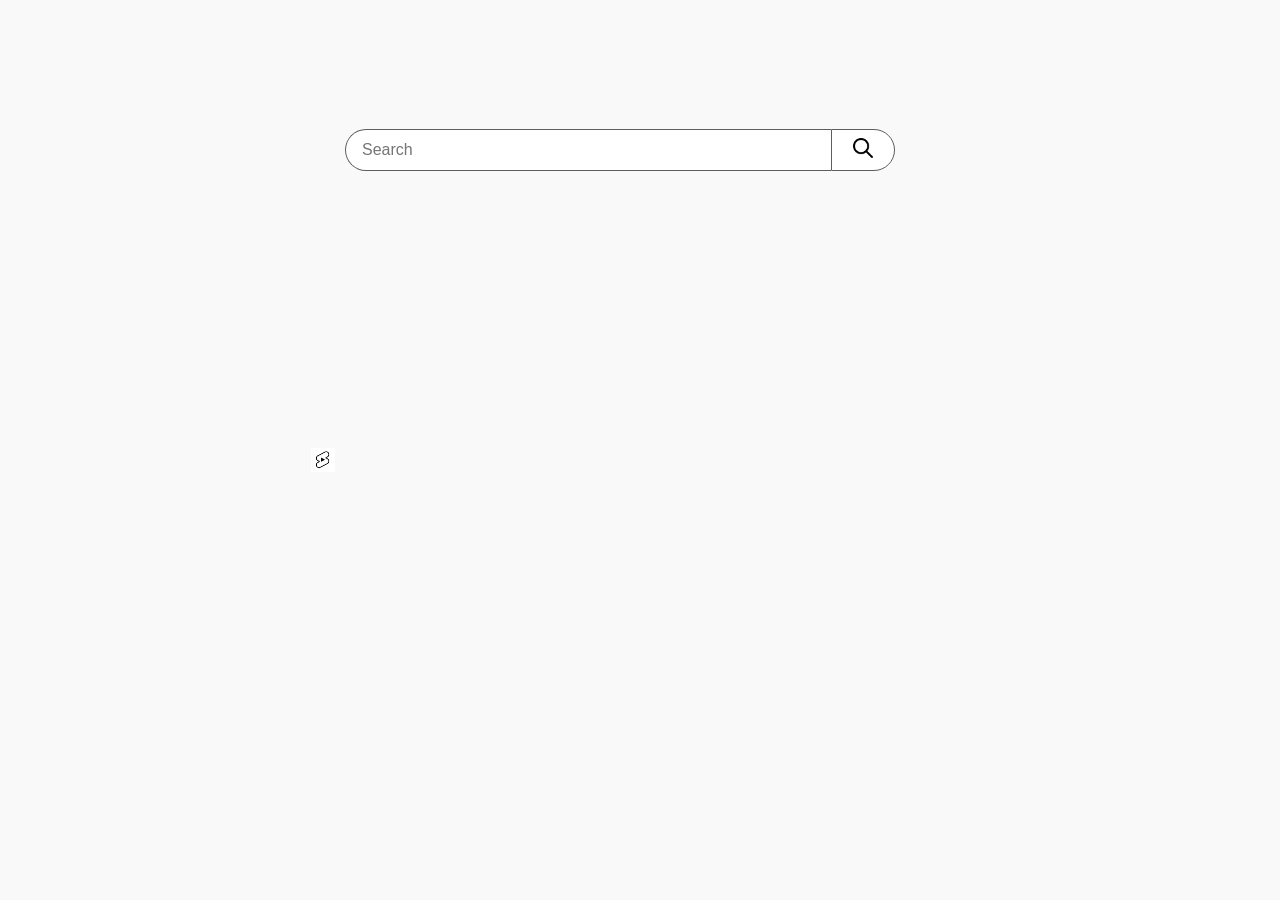
==== yt-clone/kaam.html @ 5893b01f "my yt clone" ====
<!DOCTYPE html>
<html lang="en">
<head>
  <meta charset="UTF-8">
  <title>YouTube Style Search</title>
  <link rel="stylesheet" href="finish.css">
<meta name="viewport"content="width=device-width, initial-scale=1.0">
</head>
<body>

  <div class="search-wrapper">
    <input type="text" placeholder="Search" class="search-input">
    <button class="search-btn">
     <img src="haggu-search.png" class="icon" alt="Search Icon">    
    </button>
  </div>
<div class="buttons">
<button class="shorts-btn"><img src="haggu-shorts.png" class="shorts-icon" alt="shorts-icon"></button>



</div>
</body>
</html>
---- yt-clone/finish.css ----
* {
  margin: 0;
  padding: 0;
  box-sizing: border-box;
  font-family: Arial, sans-serif;
}

body {
  height: 100vh;
  display: flex;
  justify-content: center;
  align-items: center;
  background-color: #f9f9f9;
}


.search-wrapper {
  display: flex;
  width: 550px;
  height: 42px;
position: relative;top: -300px;
}


.search-input {
  flex: 1;
  padding: 0 16px;
  font-size: 16px;
  border: 1px solid #5e5e5e;
  border-right: none;
  border-radius: 40px 0 0 40px;
  outline: none;
  
}

 .search-input:focus {
  border-color: #1c62f3;
 }


  .search-btn {
  width: 64px;
  border: 1px solid #5d5d5d;
  border-radius: 0 40px 40px 0;
  background-color: #ffffff;
   cursor: pointer;
  font-size: 18px;
  }

  .search-btn:hover {
  background-color: #4f4f4f;
 }.icon{
    width: 20px;
    height: 20px;
   }.shorts-btn{
    width: 40px;
  height: 40px;
  border: none;
  background:transparent;
  outline: none;
  cursor: pointer;
  position: relative;right: 300px;


}.shorts-icon{
  width: 24px;
  height: 24px;
  position: absolute;right:300px;
  
}
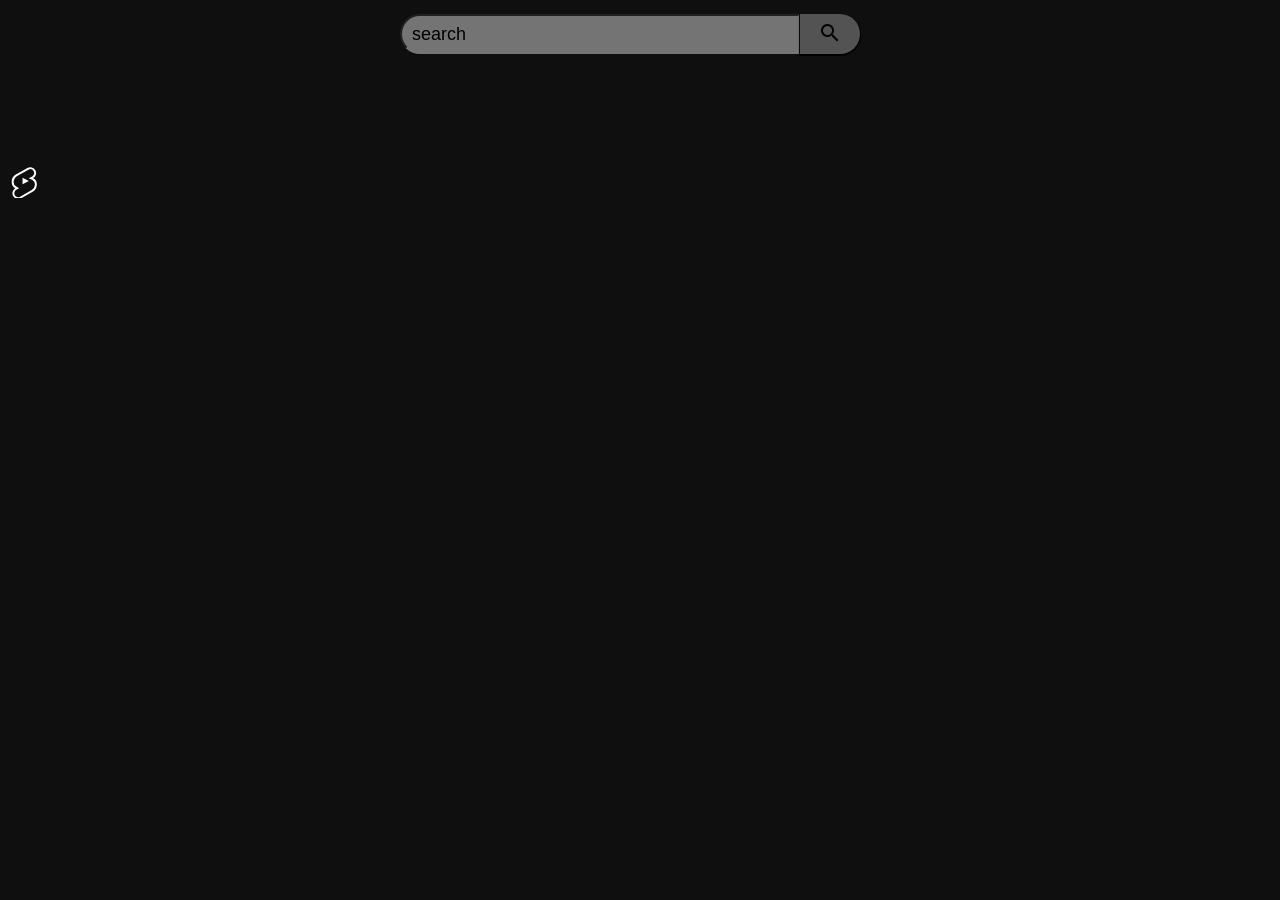
==== commit efa16ea4: "learn hot thinks work in css" ====
--- a/yt-clone/kaam.html
+++ b/yt-clone/kaam.html
@@ -2,23 +2,33 @@
 <html lang="en">
 <head>
   <meta charset="UTF-8">
-  <title>YouTube Style Search</title>
+  <meta name="viewport" content="width=device-width, initial-scale=1.0">
+  <title>youtube-clone</title>
   <link rel="stylesheet" href="finish.css">
-<meta name="viewport"content="width=device-width, initial-scale=1.0">
+  <link rel="preconnect" href="https://fonts.googleapis.com">
+<link rel="preconnect" href="https://fonts.gstatic.com" crossorigin>
+<link href="https://fonts.googleapis.com/css2?family=Inter:ital,opsz,wght@0,14..32,100..900;1,14..32,100..900&display=swap" rel="stylesheet">
+<link href="https://fonts.googleapis.com/icon?family=Material+Icons" rel="stylesheet">
 </head>
 <body>
+  <div class="youtube">
+       <div class="search-box"><input type="text" placeholder="search"  class="search-input">
+          <button class="search-btn"><span class="material-icons">search</span></button>
+      
+    
+  </div>
+     </div>
 
-  <div class="search-wrapper">
-    <input type="text" placeholder="Search" class="search-input">
-    <button class="search-btn">
-     <img src="haggu-search.png" class="icon" alt="Search Icon">    
-    </button>
-  </div>
-<div class="buttons">
-<button class="shorts-btn"><img src="haggu-shorts.png" class="shorts-icon" alt="shorts-icon"></button>
+<div class="sidebar-item">
+<button class="shorts-btn"><svg width="34" height="34" viewBox="0 0 27 24" class="shorts-icon">
+        <path  class="short-body" fill-rule="evenodd" d="M17.77 10.32c-.77-.32-1.2-.5-1.2-.5L18 9.06c1.84-1.05 2.52-3.4 1.47-5.24s-3.4-2.52-5.24-1.47L5 7.54C3.3 8.53 2.22 10.3 2.1 12.25c-.12 1.95.83 3.84 2.54 4.81l1.16.66l-1.16.66c-1.84 1.05-2.52 3.4-1.47 5.24s3.4 2.52 5.24 1.47l9.23-5.29c1.71-.98 2.78-2.76 2.91-4.71c.13-1.94-.83-3.83-2.54-4.8Z" />
+      <path class="short-play" fill-rule="evenodd" d="M10 14.65v-5.3L15 12l-5 2.65 Z" />
+      </svg></button> 
+    
+</div>
 
 
 
-</div>
-</body>
+
+    </body>
 </html>
--- a/yt-clone/finish.css
+++ b/yt-clone/finish.css
@@ -1,72 +1,90 @@
-* {
-  margin: 0;
-  padding: 0;
-  box-sizing: border-box;
-  font-family: Arial, sans-serif;
-}
+*  {
+      margin: 0;
+     padding: 0;
+    box-sizing: border-box;
+   font-family: Arial, sans-serif;
+} body{
+  
+  background-color:#0F0F0F;}
+ 
+  .search-box {
+  display:flex;
+  
+  margin-left: 400px;
+  margin-top: 14px;
 
-body {
-  height: 100vh;
-  display: flex;
-  justify-content: center;
-  align-items: center;
-  background-color: #f9f9f9;
-}
+  
+border: none;
+
+  
+}.search-input {
+  width: 400px;
+  height: 40px;
+  border-radius: 20px;
+  border: flex;
+  padding: 0 10px;
+  border-radius: 20px 0 0 20px ;
+background-color: rgb(116, 116, 116);
+color:rgb(0, 0, 0);
+font-size: 18px;
 
 
-.search-wrapper {
+}.search-input::placeholder{
+  color: rgb(0, 0, 0);}
+.search-btn{
+  width: 60px;
+  
+  height: 40px;
+  border-radius: 0 20px 20px 0;
+  border: rgb(2, 2, 2);
+  background-color: rgb(83, 83, 83);
+  cursor: pointer;
+  box-shadow: #000000 0px 1px 01px 1px;
+  
+  
+ 
+  }.search-btn :hover{
+    
+ 
+border-radius: 0 22px 22px 0;
+ 
+  }.search-input:focus{
+    outline:none;
+    border:none;
+    box-shadow: inset 0 0 0 1px rgb(0, 153, 255);
+  display:flex;}
+
+  .youtube{
   display: flex;
-  width: 550px;
-  height: 42px;
-position: relative;top: -300px;
-}
+   }/* this is search syetm end point */
+   .shorts-btn{
+    border:none;
+display: flex;
+    padding: 10px;
+    background-color:#0F0F0F;
+    margin-top: 100px;
+   cursor: pointer;
+   }.short-play{
+    fill:white !important;
+     transition: all 0.3s ease;
+  
+  
+  }
+    .short-body{    
+      fill:transparent;
+    stroke: white !important;
+    stroke-width: 1.5px !important;
+    transition: all 0.3s ease;
+    }.shorts-btn:focus.short-body,
+    .shorts-btn:focus .short-body {
+ fill :white !important;
+    stroke: none !important;
 
 
-.search-input {
-  flex: 1;
-  padding: 0 16px;
-  font-size: 16px;
-  border: 1px solid #5e5e5e;
-  border-right: none;
-  border-radius: 40px 0 0 40px;
-  outline: none;
-  
-}
-
- .search-input:focus {
-  border-color: #1c62f3;
- }
+    }.shorts-btn:focus .short-play,
+    .shorts-btn:focus .short-play{
+      fill:#0F0F0F !important;}
+      
 
 
-  .search-btn {
-  width: 64px;
-  border: 1px solid #5d5d5d;
-  border-radius: 0 40px 40px 0;
-  background-color: #ffffff;
-   cursor: pointer;
-  font-size: 18px;
-  }
-
-  .search-btn:hover {
-  background-color: #4f4f4f;
- }.icon{
-    width: 20px;
-    height: 20px;
-   }.shorts-btn{
-    width: 40px;
-  height: 40px;
-  border: none;
-  background:transparent;
-  outline: none;
-  cursor: pointer;
-  position: relative;right: 300px;
-
-
-}.shorts-icon{
-  width: 24px;
-  height: 24px;
-  position: absolute;right:300px;
-  
-}
-
-
+    
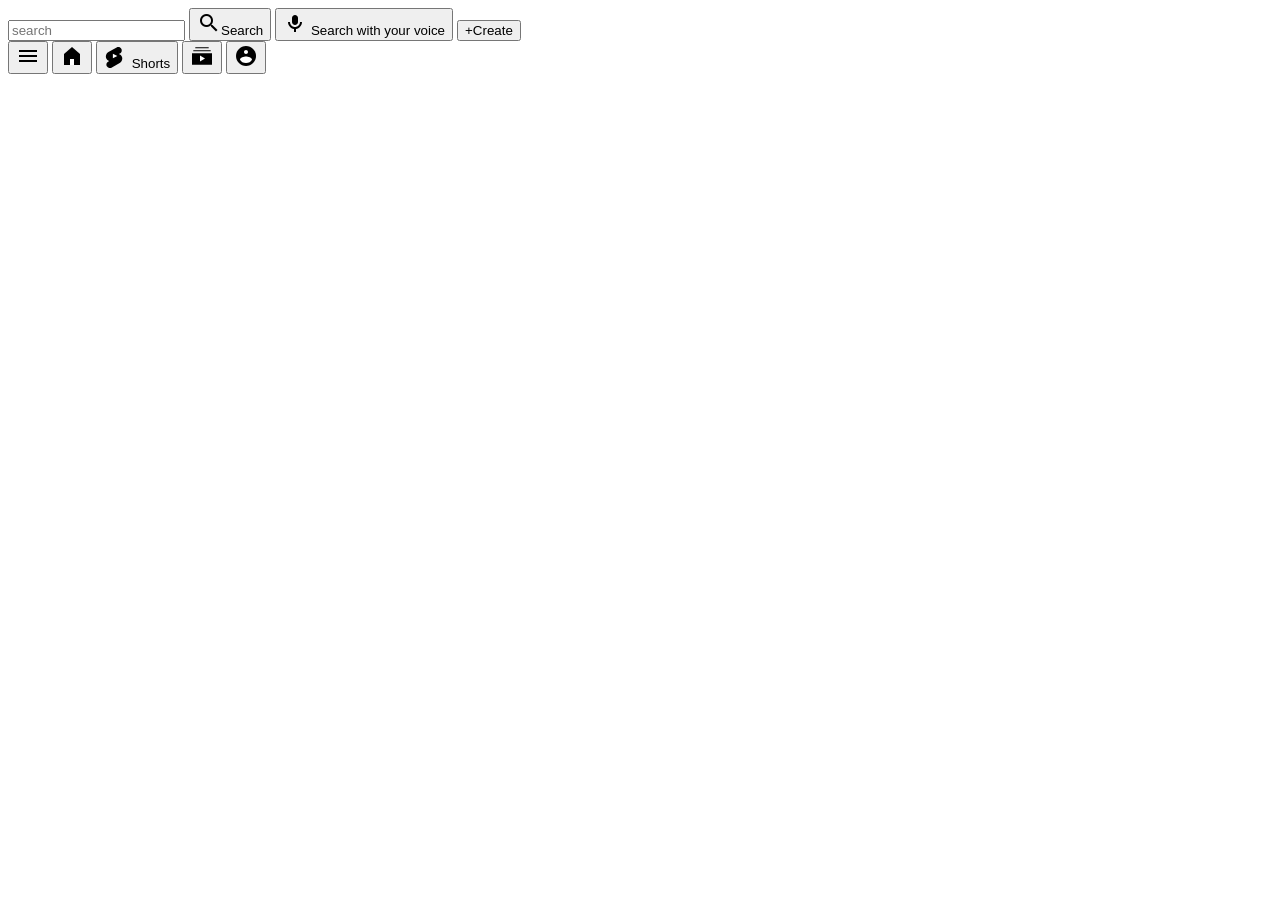
==== commit f4ae0483: "today i set all yt look structure like this" ====
--- a/yt-clone/kaam.html
+++ b/yt-clone/kaam.html
@@ -1,34 +1,91 @@
-<!DOCTYPE html>
-<html lang="en">
-<head>
-  <meta charset="UTF-8">
-  <meta name="viewport" content="width=device-width, initial-scale=1.0">
-  <title>youtube-clone</title>
-  <link rel="stylesheet" href="finish.css">
-  <link rel="preconnect" href="https://fonts.googleapis.com">
-<link rel="preconnect" href="https://fonts.gstatic.com" crossorigin>
-<link href="https://fonts.googleapis.com/css2?family=Inter:ital,opsz,wght@0,14..32,100..900;1,14..32,100..900&display=swap" rel="stylesheet">
-<link href="https://fonts.googleapis.com/icon?family=Material+Icons" rel="stylesheet">
-</head>
-<body>
-  <div class="youtube">
-       <div class="search-box"><input type="text" placeholder="search"  class="search-input">
-          <button class="search-btn"><span class="material-icons">search</span></button>
-      
-    
-  </div>
-     </div>
+  <!DOCTYPE html>
+  <html lang="en">
 
-<div class="sidebar-item">
-<button class="shorts-btn"><svg width="34" height="34" viewBox="0 0 27 24" class="shorts-icon">
-        <path  class="short-body" fill-rule="evenodd" d="M17.77 10.32c-.77-.32-1.2-.5-1.2-.5L18 9.06c1.84-1.05 2.52-3.4 1.47-5.24s-3.4-2.52-5.24-1.47L5 7.54C3.3 8.53 2.22 10.3 2.1 12.25c-.12 1.95.83 3.84 2.54 4.81l1.16.66l-1.16.66c-1.84 1.05-2.52 3.4-1.47 5.24s3.4 2.52 5.24 1.47l9.23-5.29c1.71-.98 2.78-2.76 2.91-4.71c.13-1.94-.83-3.83-2.54-4.8Z" />
-      <path class="short-play" fill-rule="evenodd" d="M10 14.65v-5.3L15 12l-5 2.65 Z" />
-      </svg></button> 
-    
-</div>
+  <head>
+    <meta charset="UTF-8">
+    <meta name="viewport" content="width=device-width, initial-scale=1.0">
+    <title>youtube-clone</title>
+    <link rel="stylesheet" href="finish.css">
+    <link rel="preconnect" href="https://fonts.googleapis.com">
+    <link rel="preconnect" href="https://fonts.gstatic.com" crossorigin>
+    <link
+      href="https://fonts.googleapis.com/css2?family=Inter:ital,opsz,wght@0,14..32,100..900;1,14..32,100..900&display=swap"
+      rel="stylesheet">
+    <link href="https://fonts.googleapis.com/icon?family=Material+Icons" rel="stylesheet">
+  </head>
+
+  <body>
+    <header class="search-system">
+      <div class="search-bar">
+        <div class="search-btn" >
+          <input type="text" placeholder="search" class="search-input">
+          <button class="search-icon"><span class="material-icons">search</span><span class="search-text">Search</span></button>
+          <button class="mic-btn"><svg xmlns="http://www.w3.org/2000/svg" viewBox="0 0 24 24" width="24" height="24">
+              <path class="mic-icon" d="M12 14c1.66 0 3-1.34 3-3V7c0-1.66-1.34-3-3-3S9 5.34 9 7v4c0 1.66 1.34 3 3 3z"
+                fill="black" />
+              <path class="mic-stand"
+                d="M17 11c0 2.76-2.24 5-5 5s-5-2.24-5-5H5c0 3.53 2.61 6.43 6 6.92V21h2v-3.08c3.39-.49 6-3.39 6-6.92h-2z"
+                fill="black" />
+            </svg> <span class="mic-text">Search with your voice </span>
+          </button>
+      <button class="creat-btn"><span class="creat-text">+</span><span class="creat-sign">Create</span></button>
+        </div>
+      </div>
+    </header>
+    <div class="home-btns">
+      <div class="buttons-icons">
+        <button class="menu-btn"><svg xmlns="http://www.w3.org/2000/svg" viewBox="0 0 24 24" width="24" height="24">
+            <path class="menu-body" d="M3 18h18v-2H3v2zm0-5h18v-2H3v2zm0-7v2h18V6H3z" fill="black" />
+          </svg>
+        </button>
+        <button class="home-btn">
+          <svg xmlns="http://www.w3.org/2000/svg" viewBox="0 0 24 24" width="24" height="24">
+            <path class="home-body" d="M12 3L4 10v11h16V10l-8-7z" fill="black" />
+            <path class="home-door" d="M10 21v-6h4v6h-4z" fill="white" />
+          </svg>
+        </button>
+        <button class="shorts-btn">
+          <svg xmlns="http://www.w3.org/2000/svg" viewBox="0 0 27 24" width="24" height="24">
+            <path class="short-body" fill="black" fill-rule="evenodd"
+              d="M17.77 10.32c-.77-.32-1.2-.5-1.2-.5L18 9.06c1.84-1.05 2.52-3.4 1.47-5.24s-3.4-2.52-5.24-1.47L5 7.54C3.3 8.53 2.22 10.3 2.1 12.25c-.12 1.95.83 3.84 2.54 4.81l1.16.66l-1.16.66c-1.84 1.05-2.52 3.4-1.47 5.24s3.4 2.52 5.24 1.47l9.23-5.29c1.71-.98 2.78-2.76 2.91-4.71c.13-1.94-.83-3.83-2.54-4.8Z" />
+            <path class="short-play" fill="white" fill-rule="evenodd" d="M10 14.65v-5.3L15 12l-5 2.65 Z" />
+          </svg>
+          <span class="short-text">Shorts</span>
+        </button>
+        <button class="subcribtion-btn">
+          <svg xmlns="http://www.w3.org/2000/svg" viewBox="0 0 24 24" width="24" height="24">
+            <path class="sub-body" d="M18.7 3.3H5.3v1h13.4v-1zm2 3H3.3v1h17.4v-1zM2 9.3v11.4h20V9.3H2z" fill="black" />
+            <path class="sub-play" d="M10 17.5l5-3-5-3v6z" fill="white" />
+          </svg>
+        </button>
+        <button class="you-btn">
+          <svg xmlns="http://www.w3.org/2000/svg" viewBox="0 0 24 24" width="24" height="24">
+            <path class="you-body" d="M12 2C6.48 2 2 6.48 2 12s4.48 10 10 10 10-4.48 10-10S17.52 2 12 2z" fill="black" />
+            <path class="you-figure"
+              d="M12 6c1.1 0 2 .9 2 2s-.9 2-2 2-2-.9-2-2 .9-2 2-2zm0 13c-2.67 0-5-1.33-6-3.33.03-2 4-3.09 6-3.09s5.97 1.09 6 3.09c-1 2-3.33 3.33-6 3.33z"
+              fill="white" />
 
 
 
 
-    </body>
+          </svg>
+        </button>
+
+
+
+      </div>
+    </div>
+
+
+
+
+
+
+
+
+
+
+
+</body>
+
 </html>
--- a/yt-clone/finish.css
+++ b/yt-clone/finish.css
@@ -1,90 +1,3 @@
-*  {
-      margin: 0;
-     padding: 0;
-    box-sizing: border-box;
-   font-family: Arial, sans-serif;
-} body{
-  
-  background-color:#0F0F0F;}
- 
-  .search-box {
-  display:flex;
-  
-  margin-left: 400px;
-  margin-top: 14px;
-
-  
-border: none;
-
-  
-}.search-input {
-  width: 400px;
-  height: 40px;
-  border-radius: 20px;
-  border: flex;
-  padding: 0 10px;
-  border-radius: 20px 0 0 20px ;
-background-color: rgb(116, 116, 116);
-color:rgb(0, 0, 0);
-font-size: 18px;
-
-
-}.search-input::placeholder{
-  color: rgb(0, 0, 0);}
-.search-btn{
-  width: 60px;
-  
-  height: 40px;
-  border-radius: 0 20px 20px 0;
-  border: rgb(2, 2, 2);
-  background-color: rgb(83, 83, 83);
-  cursor: pointer;
-  box-shadow: #000000 0px 1px 01px 1px;
-  
-  
- 
-  }.search-btn :hover{
+.menu-btns{
     
- 
-border-radius: 0 22px 22px 0;
- 
-  }.search-input:focus{
-    outline:none;
-    border:none;
-    box-shadow: inset 0 0 0 1px rgb(0, 153, 255);
-  display:flex;}
-
-  .youtube{
-  display: flex;
-   }/* this is search syetm end point */
-   .shorts-btn{
-    border:none;
-display: flex;
-    padding: 10px;
-    background-color:#0F0F0F;
-    margin-top: 100px;
-   cursor: pointer;
-   }.short-play{
-    fill:white !important;
-     transition: all 0.3s ease;
-  
-  
-  }
-    .short-body{    
-      fill:transparent;
-    stroke: white !important;
-    stroke-width: 1.5px !important;
-    transition: all 0.3s ease;
-    }.shorts-btn:focus.short-body,
-    .shorts-btn:focus .short-body {
- fill :white !important;
-    stroke: none !important;
-
-
-    }.shorts-btn:focus .short-play,
-    .shorts-btn:focus .short-play{
-      fill:#0F0F0F !important;}
-      
-
-
-    +}
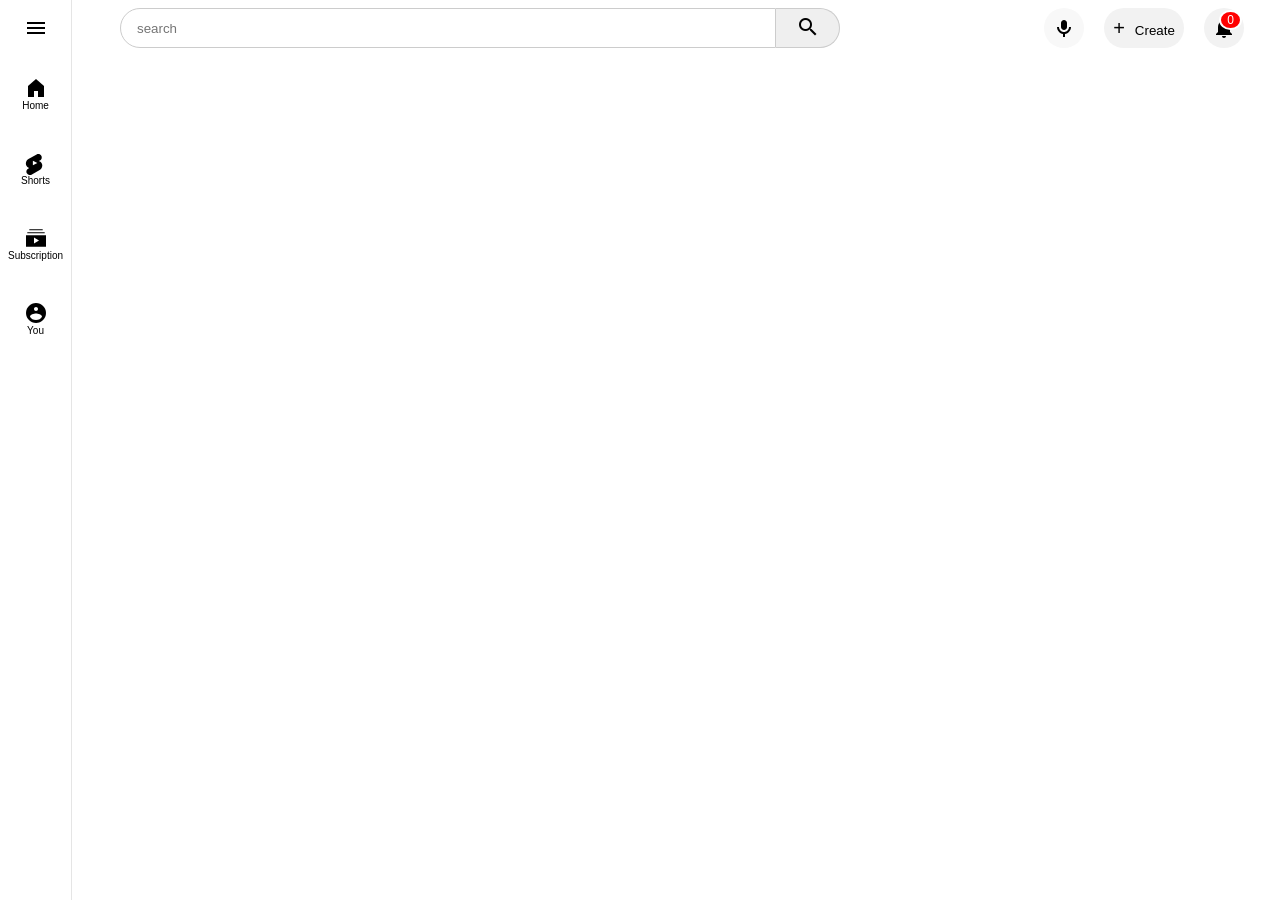
==== commit cce4a103: "today i complete" ====
--- a/yt-clone/kaam.html
+++ b/yt-clone/kaam.html
@@ -1,91 +1,88 @@
-  <!DOCTYPE html>
-  <html lang="en">
+<!DOCTYPE html>
+<html lang="en">
 
-  <head>
-    <meta charset="UTF-8">
-    <meta name="viewport" content="width=device-width, initial-scale=1.0">
-    <title>youtube-clone</title>
-    <link rel="stylesheet" href="finish.css">
-    <link rel="preconnect" href="https://fonts.googleapis.com">
-    <link rel="preconnect" href="https://fonts.gstatic.com" crossorigin>
-    <link
-      href="https://fonts.googleapis.com/css2?family=Inter:ital,opsz,wght@0,14..32,100..900;1,14..32,100..900&display=swap"
-      rel="stylesheet">
-    <link href="https://fonts.googleapis.com/icon?family=Material+Icons" rel="stylesheet">
-  </head>
+<head>
+  <meta charset="UTF-8">
+  <meta name="viewport" content="width=device-width, initial-scale=1.0">
+  <title>youtube-clone</title>
+  <link rel="stylesheet" href="finish.css">
+  <link rel="preconnect" href="https://fonts.googleapis.com">
+  <link rel="preconnect" href="https://fonts.gstatic.com" crossorigin>
+  <link
+    href="https://fonts.googleapis.com/css2?family=Inter:ital,opsz,wght@0,14..32,100..900;1,14..32,100..900&display=swap"
+    rel="stylesheet">
+  <link href="https://fonts.googleapis.com/icon?family=Material+Icons" rel="stylesheet">
+</head>
 
-  <body>
-    <header class="search-system">
-      <div class="search-bar">
-        <div class="search-btn" >
-          <input type="text" placeholder="search" class="search-input">
-          <button class="search-icon"><span class="material-icons">search</span><span class="search-text">Search</span></button>
-          <button class="mic-btn"><svg xmlns="http://www.w3.org/2000/svg" viewBox="0 0 24 24" width="24" height="24">
-              <path class="mic-icon" d="M12 14c1.66 0 3-1.34 3-3V7c0-1.66-1.34-3-3-3S9 5.34 9 7v4c0 1.66 1.34 3 3 3z"
-                fill="black" />
-              <path class="mic-stand"
-                d="M17 11c0 2.76-2.24 5-5 5s-5-2.24-5-5H5c0 3.53 2.61 6.43 6 6.92V21h2v-3.08c3.39-.49 6-3.39 6-6.92h-2z"
-                fill="black" />
-            </svg> <span class="mic-text">Search with your voice </span>
-          </button>
-      <button class="creat-btn"><span class="creat-text">+</span><span class="creat-sign">Create</span></button>
-        </div>
-      </div>
-    </header>
-    <div class="home-btns">
-      <div class="buttons-icons">
-        <button class="menu-btn"><svg xmlns="http://www.w3.org/2000/svg" viewBox="0 0 24 24" width="24" height="24">
-            <path class="menu-body" d="M3 18h18v-2H3v2zm0-5h18v-2H3v2zm0-7v2h18V6H3z" fill="black" />
-          </svg>
-        </button>
-        <button class="home-btn">
-          <svg xmlns="http://www.w3.org/2000/svg" viewBox="0 0 24 24" width="24" height="24">
-            <path class="home-body" d="M12 3L4 10v11h16V10l-8-7z" fill="black" />
-            <path class="home-door" d="M10 21v-6h4v6h-4z" fill="white" />
-          </svg>
-        </button>
-        <button class="shorts-btn">
-          <svg xmlns="http://www.w3.org/2000/svg" viewBox="0 0 27 24" width="24" height="24">
-            <path class="short-body" fill="black" fill-rule="evenodd"
-              d="M17.77 10.32c-.77-.32-1.2-.5-1.2-.5L18 9.06c1.84-1.05 2.52-3.4 1.47-5.24s-3.4-2.52-5.24-1.47L5 7.54C3.3 8.53 2.22 10.3 2.1 12.25c-.12 1.95.83 3.84 2.54 4.81l1.16.66l-1.16.66c-1.84 1.05-2.52 3.4-1.47 5.24s3.4 2.52 5.24 1.47l9.23-5.29c1.71-.98 2.78-2.76 2.91-4.71c.13-1.94-.83-3.83-2.54-4.8Z" />
-            <path class="short-play" fill="white" fill-rule="evenodd" d="M10 14.65v-5.3L15 12l-5 2.65 Z" />
-          </svg>
-          <span class="short-text">Shorts</span>
-        </button>
-        <button class="subcribtion-btn">
-          <svg xmlns="http://www.w3.org/2000/svg" viewBox="0 0 24 24" width="24" height="24">
-            <path class="sub-body" d="M18.7 3.3H5.3v1h13.4v-1zm2 3H3.3v1h17.4v-1zM2 9.3v11.4h20V9.3H2z" fill="black" />
-            <path class="sub-play" d="M10 17.5l5-3-5-3v6z" fill="white" />
-          </svg>
-        </button>
-        <button class="you-btn">
-          <svg xmlns="http://www.w3.org/2000/svg" viewBox="0 0 24 24" width="24" height="24">
-            <path class="you-body" d="M12 2C6.48 2 2 6.48 2 12s4.48 10 10 10 10-4.48 10-10S17.52 2 12 2z" fill="black" />
-            <path class="you-figure"
-              d="M12 6c1.1 0 2 .9 2 2s-.9 2-2 2-2-.9-2-2 .9-2 2-2zm0 13c-2.67 0-5-1.33-6-3.33.03-2 4-3.09 6-3.09s5.97 1.09 6 3.09c-1 2-3.33 3.33-6 3.33z"
-              fill="white" />
+<body>
 
-
-
-
-          </svg>
-        </button>
-
-
-
-      </div>
+  <header class="search-system">
+    <div class="search-bar">
+      <input type="text" placeholder="search" class="search-input" id="search-input">
+      <button class="search-icon" title="search"><span class="material-icons">search</span>
+        <span class="search-text">Search</span></button>
     </div>
-
-
-
-
-
-
-
-
-
-
-
+    <div class="side-btns">
+      <button class="mic-btn" title="search with voice"><svg xmlns="http://www.w3.org/2000/svg" viewBox="0 0 24 24"
+          width="24" height="24">
+          <path class="mic-icon" d="M12 14c1.66 0 3-1.34 3-3V7c0-1.66-1.34-3-3-3S9 5.34 9 7v4c0 1.66 1.34 3 3 3z"
+            fill="black" />
+          <path class="mic-stand"
+            d="M17 11c0 2.76-2.24 5-5 5s-5-2.24-5-5H5c0 3.53 2.61 6.43 6 6.92V21h2v-3.08c3.39-.49 6-3.39 6-6.92h-2z"
+            fill="black" />
+        </svg> <span class="mic-text">Search with your voice </span>
+      </button>
+      <button class="creat-btn"><span class="creat-text">Create</span>
+      </button>
+      <button class="notifi-btn" title="notifications">
+        <svg xmlns="http://www.w3.org/2000/svg" viewBox="0 0 24 24" width="24" height="24">
+          <path class="bell-body"
+            d="M12 22c1.1 0 2-.9 2-2h-4c0 1.1.9 2 2 2zm6-6v-5c0-3.07-1.63-5.64-4.5-6.32V4c0-.83-.67-1.5-1.5-1.5s-1.5.67-1.5 1.5v.68C7.64 5.36 6 7.92 6 11v5l-2 2v1h16v-1l-2-2z"
+            fill="black" />
+        </svg>
+        <span class="notifi-count">0</span>
+        <span class="notifi-text">Notifications</span>
+      </button>
+    </div>
+  </header>
+  <div class="home-btns"> <button class="menu-btn"><svg xmlns="http://www.w3.org/2000/svg" viewBox="0 0 24 24"
+        width="24" height="24">
+        <path class="menu-body" d="M3 18h18v-2H3v2zm0-5h18v-2H3v2zm0-7v2h18V6H3z" fill="black" />
+      </svg>
+    </button>
+    <div class="buttons-icons">
+      <button class="home-btn" title="home">
+        <svg xmlns="http://www.w3.org/2000/svg" viewBox="0 0 24 24" width="24" height="24">
+          <path class="home-body" d="M12 3L4 10v11h16V10l-8-7z" fill="black" />
+          <path class="home-door" d="M10 21v-6h4v6h-4z" fill="white" />
+        </svg><span class="home-text">Home</span>
+      </button>
+      <button class="shorts-btn" title="shorts">
+        <svg xmlns="http://www.w3.org/2000/svg" viewBox="0 0 27 24" width="24" height="24">
+          <path class="short-body" fill="black" fill-rule="evenodd"
+            d="M17.77 10.32c-.77-.32-1.2-.5-1.2-.5L18 9.06c1.84-1.05 2.52-3.4 1.47-5.24s-3.4-2.52-5.24-1.47L5 7.54C3.3 8.53 2.22 10.3 2.1 12.25c-.12 1.95.83 3.84 2.54 4.81l1.16.66l-1.16.66c-1.84 1.05-2.52 3.4-1.47 5.24s3.4 2.52 5.24 1.47l9.23-5.29c1.71-.98 2.78-2.76 2.91-4.71c.13-1.94-.83-3.83-2.54-4.8Z" />
+          <path class="short-play" fill="white" fill-rule="evenodd" d="M10 14.65v-5.3L15 12l-5 2.65 Z" />
+        </svg>
+        <span class="short-text">Shorts</span>
+      </button>
+      <button class="subcribtion-btn" title=subscribtions>
+        <svg xmlns="http://www.w3.org/2000/svg" viewBox="0 0 24 24" width="24" height="24">
+          <path class="sub-body" d="M18.7 3.3H5.3v1h13.4v-1zm2 3H3.3v1h17.4v-1zM2 9.3v11.4h20V9.3H2z" fill="black" />
+          <path class="sub-play" d="M10 17.5l5-3-5-3v6z" fill="white" />
+        </svg>
+        <span class="sub-text">Subscription</span>
+      </button>
+      <button class="you-btn" title="you">
+        <svg xmlns="http://www.w3.org/2000/svg" viewBox="0 0 24 24" width="24" height="24">
+          <path class="you-body" d="M12 2C6.48 2 2 6.48 2 12s4.48 10 10 10 10-4.48 10-10S17.52 2 12 2z" fill="black" />
+          <path class="you-figure"
+            d="M12 6c1.1 0 2 .9 2 2s-.9 2-2 2-2-.9-2-2 .9-2 2-2zm0 13c-2.67 0-5-1.33-6-3.33.03-2 4-3.09 6-3.09s5.97 1.09 6 3.09c-1 2-3.33 3.33-6 3.33z"
+            fill="white" />
+        </svg> <span class="you-text">You</span>
+      </button>
+    </div>
+  </div>
+  <script src="kaam.js" defer></script>
 </body>
 
-</html>+</html>
--- a/yt-clone/finish.css
+++ b/yt-clone/finish.css
@@ -1,3 +1,200 @@
-.menu-btns{
-    
+* {
+  margin: 0;
+  padding: 0;
+  box-sizing: border-box;
+}
+
+body {
+  font-family: 'Inter', sans-serif;
+  
+}
+
+.search-system {
+  align-items: center;
+  display: flex;
+  justify-content: space-between;
+  padding: 0 16px;
+  height: 56px;
+  background-color: white;
+  position: sticky;
+  top: 0;
+  z-index: 2;
+
+}
+
+.search-bar {
+  display: flex;
+  align-items: center;
+  flex: 1;
+  max-width: 720px;
+  margin-left: 40px;
+
+}
+
+.search-input {
+  flex: 1;
+  height: 40px;
+  padding: 0 16px;
+  border: 1px solid #ccc;
+  border-radius: 20px 0 0 20px;
+  outline: none;
+}
+
+.search-icon {
+  width: 64px;
+  height: 40px;
+  border: 1px solid #ccc;
+  border-radius: 0 20px 20px 0;
+  border-left: none;
+  cursor: pointer;
+}
+
+.side-btns {
+  display: flex;
+  align-items: center;
+  gap: 20px;
+  margin-right: 20px;
+}
+
+.search-text,
+.mic-text,
+.creat-sign,
+.notifi-text {
+  display: none;
+}
+
+.mic-btn {
+  background-color: #f8f8f8;
+  border: none;
+  cursor: pointer;
+  border-radius: 50%;
+  width: 40px;
+  height: 40px;
+  display: flex;
+  align-items: center;
+  justify-content: center;
+  margin-left: 8px;
+}
+
+.mic-btn:hover {
+  background-color: #d4d4d4;
+  transition: all 0.3s ease;
+
+}
+
+.creat-btn {
+  background-color: #f2f2f2;
+  border-radius: 20px 20px 20px 20px;
+  border: none;
+  cursor: pointer;
+  width: 80px;
+  height: 40px;
+  display: flex;
+  align-items: center;
+  justify-content: center;
+}
+
+.creat-btn:hover {
+  background-color: #d4d4d4;
+  transition: all 0.3s ease;
+
+}
+
+.creat-text {
+  font-size: 1;
+
+}
+
+.creat-text::before {
+  content: "+";
+  font-size: 20px;
+  color: #030303;
+  font-weight: 300;
+  padding-right: 10px;
+}.notifi-btn {
+display: flex;
+align-items: center;
+justify-content: center;
+background-color: #f2f2f2;
+border-radius: 50%;
+width: 40px;
+height: 40px;
+cursor: pointer;
+border:none;
+position:relative;
+}
+.notifi-btn:hover{
+  background-color: #d4d4d4;
+  transition: all 0.3s ease
+  
+
+}.notifi-count{
+  display: block;
+  position: absolute;
+  top: 2px;
+  right: 2px;
+  background-color: red;
+  color: white;
+  font-size: 12px;
+  padding: 2px 6px;
+  line-height: 1;
+  border-radius: 50%;
+  border: 2px solid white;
+}
+
+.home-btns {
+  width: 72px;
+  background-color: white;
+  position: fixed;
+  left: 0;
+  top: 0;           
+  bottom: 0;
+  display: flex;
+  flex-direction: column;
+  align-items: center;
+  z-index: 100;      
+  border-right: 1px solid #e5e5e5; 
+}
+
+
+.menu-btn {
+  height: 56px;      
+  width: 74%;
+  display: flex;
+  align-items: center;
+  justify-content: center;
+  background: none;
+  border: none;
+  cursor: pointer;
+  transition: all 0.2s ease;
+}
+
+.menu-btn:hover {
+  background-color: #f2f2f2;
+  border-radius: 100%; 
+}
+
+
+.buttons-icons {
+  display: flex;
+  flex-direction: column;
+  width: 100%;
+  gap: 8px;         
+  margin-top: 4px;
+}
+
+.buttons-icons button {
+  background: none;
+  border: none;
+  display: flex;
+  flex-direction: column;
+  align-items: center;
+  justify-content: center;
+  padding: 16px 0;
+  cursor: pointer;
+  font-size: 10px;
+}
+
+.search-system {
+  padding-left: 80px;
 }
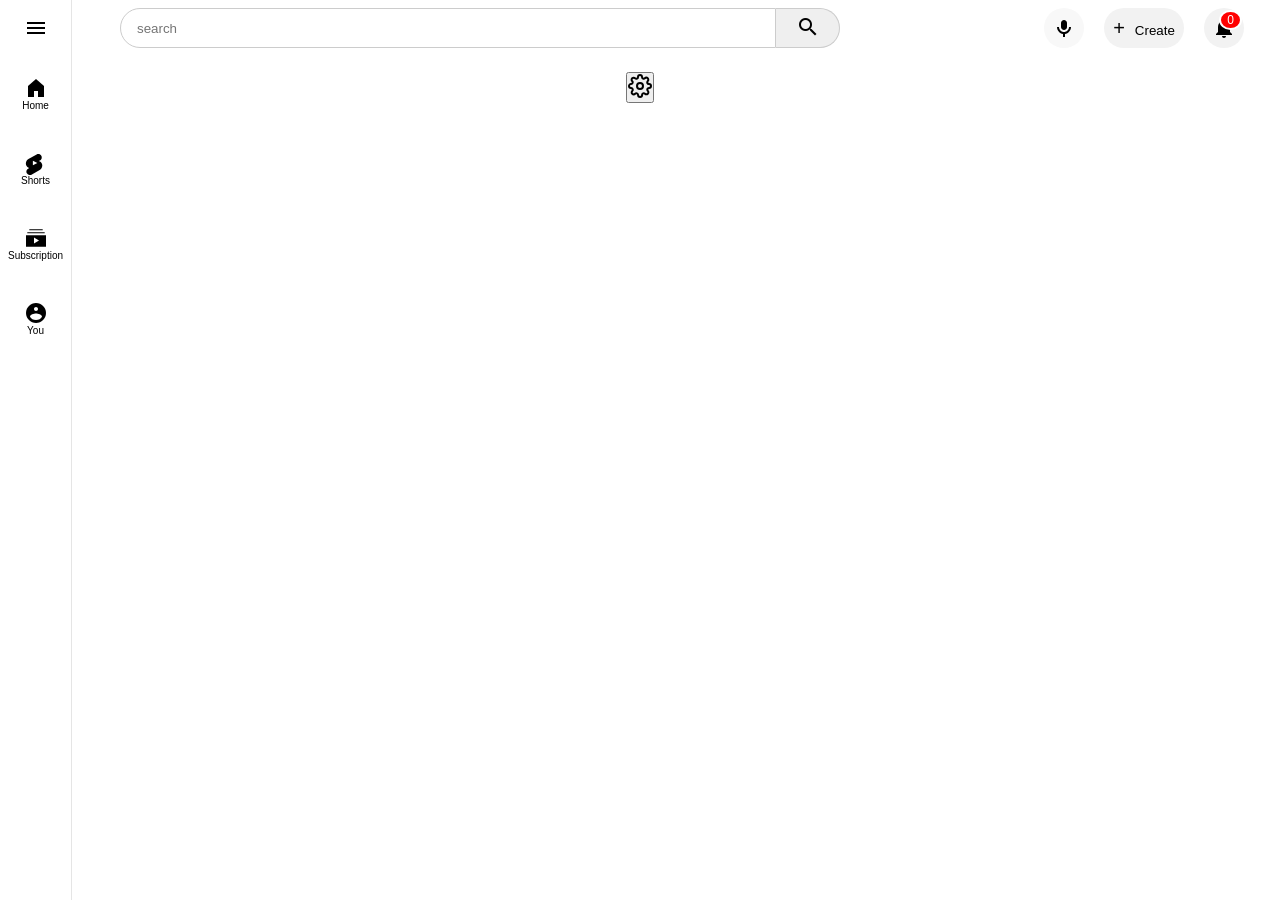
==== commit 32063a7c: "hi i am back and i swaer i never go back again i complte my yt clone" ====
--- a/yt-clone/kaam.html
+++ b/yt-clone/kaam.html
@@ -82,7 +82,41 @@
       </button>
     </div>
   </div>
+<div class="setting-btn">
+  <button class="settings-btn" title="Settings">
+  <svg xmlns="http://www.w3.org/2000/svg" width="24" height="24" viewBox="0 0 24 24" fill="none" stroke="currentColor" stroke-width="2" stroke-linecap="round" stroke-linejoin="round">
+    <circle cx="12" cy="12" r="3"></circle>
+    <path d="M19.4 15a1.65 1.65 0 0 0 .33 1.82l.06.06a2 2 0 0 1 0 2.83 2 2 0 0 1-2.83 0l-.06-.06a1.65 1.65 0 0 0-1.82-.33 1.65 1.65 0 0 0-1 1.51V21a2 2 0 0 1-2 2 2 2 0 0 1-2-2v-.09A1.65 1.65 0 0 0 9 19.4a1.65 1.65 0 0 0-1.82.33l-.06.06a2 2 0 0 1-2.83 0 2 2 0 0 1 0-2.83l.06-.06a1.65 1.65 0 0 0 .33-1.82 1.65 1.65 0 0 0-1.51-1H3a2 2 0 0 1-2-2 2 2 0 0 1 2-2h.09A1.65 1.65 0 0 0 4.6 9a1.65 1.65 0 0 0-.33-1.82l-.06-.06a2 2 0 0 1 0-2.83 2 2 0 0 1 2.83 0l.06.06a1.65 1.65 0 0 0 1.82.33H9a1.65 1.65 0 0 0 1-1.51V3a2 2 0 0 1 2-2 2 2 0 0 1 2 2v.09a1.65 1.65 0 0 0 1 1.51 1.65 1.65 0 0 0 1.82-.33l.06-.06a2 2 0 0 1 2.83 0 2 2 0 0 1 0 2.83l-.06.06a1.65 1.65 0 0 0-.33 1.82V9a1.65 1.65 0 0 0 1.51 1H21a2 2 0 0 1 2 2 2 2 0 0 1-2 2h-.09a1.65 1.65 0 0 0-1.51 1z"></path>
+  </svg>
+ </button>
+
+</div>
+
+
+
+
+
+
+
+
+
+
+
+
+
+
+
+
+
+
+
+
+
+
+
+
+
   <script src="kaam.js" defer></script>
 </body>
 
-</html>
+</html>
--- a/yt-clone/finish.css
+++ b/yt-clone/finish.css
@@ -6,7 +6,7 @@
 
 body {
   font-family: 'Inter', sans-serif;
-  
+
 }
 
 .search-system {
@@ -111,24 +111,27 @@
   color: #030303;
   font-weight: 300;
   padding-right: 10px;
-}.notifi-btn {
-display: flex;
-align-items: center;
-justify-content: center;
-background-color: #f2f2f2;
-border-radius: 50%;
-width: 40px;
-height: 40px;
-cursor: pointer;
-border:none;
-position:relative;
-}
-.notifi-btn:hover{
+}
+
+.notifi-btn {
+  display: flex;
+  align-items: center;
+  justify-content: center;
+  background-color: #f2f2f2;
+  border-radius: 50%;
+  width: 40px;
+  height: 40px;
+  cursor: pointer;
+  border: none;
+  position: relative;
+}
+
+.notifi-btn:hover {
   background-color: #d4d4d4;
   transition: all 0.3s ease
-  
-
-}.notifi-count{
+}
+
+.notifi-count {
   display: block;
   position: absolute;
   top: 2px;
@@ -147,18 +150,18 @@
   background-color: white;
   position: fixed;
   left: 0;
-  top: 0;           
+  top: 0;
   bottom: 0;
   display: flex;
   flex-direction: column;
   align-items: center;
-  z-index: 100;      
-  border-right: 1px solid #e5e5e5; 
+  z-index: 100;
+  border-right: 1px solid #e5e5e5;
 }
 
 
 .menu-btn {
-  height: 56px;      
+  height: 56px;
   width: 74%;
   display: flex;
   align-items: center;
@@ -171,7 +174,7 @@
 
 .menu-btn:hover {
   background-color: #f2f2f2;
-  border-radius: 100%; 
+  border-radius: 100%;
 }
 
 
@@ -179,8 +182,11 @@
   display: flex;
   flex-direction: column;
   width: 100%;
-  gap: 8px;         
+  gap: 8px;
   margin-top: 4px;
+  height: 1px;
+width: 60px;
+
 }
 
 .buttons-icons button {
@@ -193,8 +199,27 @@
   padding: 16px 0;
   cursor: pointer;
   font-size: 10px;
+  border-radius: 28px;
 }
 
 .search-system {
   padding-left: 80px;
-}+}
+
+.buttons-icons button:hover {
+  background-color: #cacaca;
+  transition: all 0.3s ease;
+
+} .setting-btn
+{
+  background: none;
+  border: none;
+  display: flex;
+  flex-direction: column;
+  align-items: center;
+  justify-content: center;
+  padding: 16px 0;
+  cursor: pointer;
+  font-size: 10px;
+  border-radius: 28px;
+}
